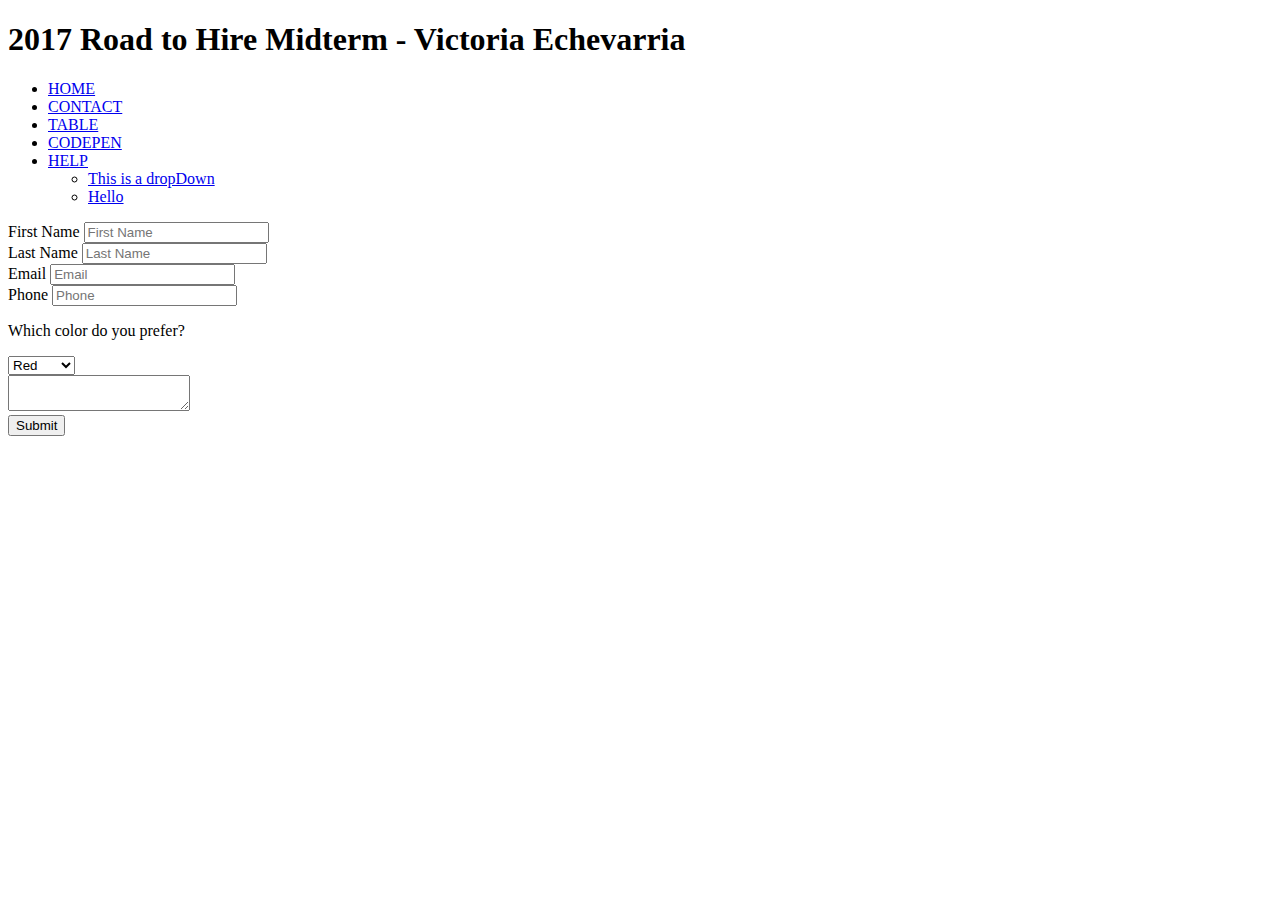
==== contact.html @ 6bbde472 "contact commit 1" ====
<!DOCTYPE html>
<html>
<head>
  <meta charset="utf-8">
  <meta name="viewport" content="width=device-width">
  <title>CONTACT</title>
  <link type="text/css" rel="stylesheet" href="lib/css/midterm.css">
  <link href="https://fonts.googleapis.com/css?family=Poiret+One" rel="stylesheet">

</head>
<body>
  <header>
    <h1>2017 Road to Hire Midterm - Victoria Echevarria</h1>
  </header>
    <nav>
      <ul class="all">
        <li>
          <a href="index.html" class="navbar">HOME</a>
        </li>
        <li>
          <a href="contact.html" class="navbar">CONTACT</a>
        </li>
        <li>
          <a href="table.html" class="navbar">TABLE</a>
        </li>
        <li>
          <a href="codepen.html" class="navbar">CODEPEN</a>
        </li>
        <li>
          <a href="#" class="help">HELP</a>
          <ul class="li">
            <li><a href="#">This is a dropDown</a></li>
            <li><a href="#">Hello</a></li>
      </ul>
    </li>
      </ul>
    </nav>
    <div class="all">
  <form method="#" action="#">
    <div>
      <!--  for and id must match. name = value.       -->

      <label for="fname">First Name</label>
      <input type="text" id="fname" class="field" name="fname" value="" placeholder="First Name">
    </div>
    <div>
      <label for="lname">Last Name</label>
      <input type="text" id="lname" class="field" name="lname" value="" placeholder="Last Name">
    </div>
    <div>
      <label for="email">Email</label>
      <input type="text" id="email" class="field" name="email" value="" placeholder="Email">
    </div>
    <div>
      <label for="phone">Phone</label>
      <input type="text" id="phone" class="field" name="phone" value="" placeholder="Phone">
    </div>
    <div>
      <p class="field">Which color do you prefer?</p>
      <select class="field">
        <option>Red</option>
        <option>Orange</option>
        <option>Yellow</option>
        <option>Green</option>
        <option>Blue</option>
        <option>Indigo</option>
        <option>Violet</option>
      </select>
    </div>
    <div>
      <textarea name="text" class="field">
      </textarea>
    </div>
    <div>
      <input class="submit" type="submit" value="Submit">
    </div>
    </div>
</body>
</html>
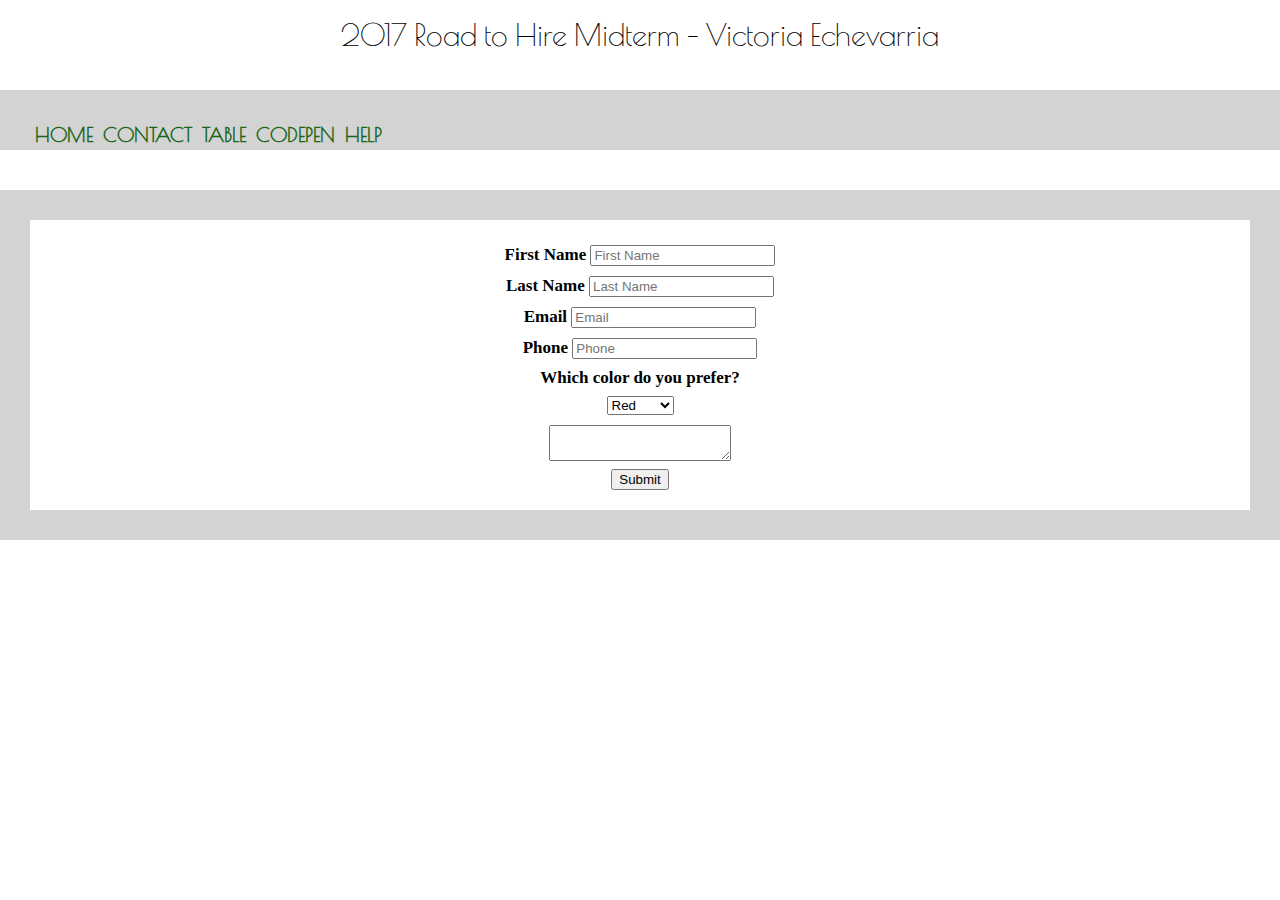
==== commit 78f7eeeb: "2nd commit" ====
--- a/contact.html
+++ b/contact.html
@@ -6,7 +6,7 @@
   <title>CONTACT</title>
   <link type="text/css" rel="stylesheet" href="lib/css/midterm.css">
   <link href="https://fonts.googleapis.com/css?family=Poiret+One" rel="stylesheet">
-
+  <script src="lib/js/midterm.js"></script>
 </head>
 <body>
   <header>
--- a/lib/css/midterm.css
+++ b/lib/css/midterm.css
@@ -0,0 +1,163 @@
+/* THIS IS A CSS REST*/
+/* http://meyerweb.com/eric/tools/css/reset/
+   v2.0 | 20110126
+   License: none (public domain)
+*/
+
+html, body, div, span, applet, object, iframe,
+h1, h2, h3, h4, h5, h6, p, blockquote, pre,
+a, abbr, acronym, address, big, cite, code,
+del, dfn, em, img, ins, kbd, q, s, samp,
+small, strike, strong, sub, sup, tt, var,
+b, u, i, center,
+dl, dt, dd, ol, ul, li,
+fieldset, form, label, legend,
+table, caption, tbody, tfoot, thead, tr, th, td,
+article, aside, canvas, details, embed,
+figure, figcaption, footer, header, hgroup,
+menu, nav, output, ruby, section, summary,
+time, mark, audio, video {
+	margin: 0;
+	padding: 0;
+	border: 0;
+	font-size: 100%;
+	font: inherit;
+	vertical-align: baseline;
+}
+/* HTML5 display-role reset for older browsers */
+article, aside, details, figcaption, figure,
+footer, header, hgroup, menu, nav, section {
+	display: block;
+}
+body {
+	line-height: 1;
+}
+ol, ul {
+	list-style: none;
+}
+blockquote, q {
+	quotes: none;
+}
+blockquote:before, blockquote:after,
+q:before, q:after {
+	content: '';
+	content: none;
+}
+table {
+	border-collapse: collapse;
+	border-spacing: 0;
+}
+/*---------------NAV BAR-------------------*/
+
+
+.all {
+  list-style-type: none;
+  border: 30px solid lightgrey;
+  text-align: left;
+  font-weight: bold;
+  font-size: 17px;
+  margin: 40px 0px;
+}
+
+li {
+  float: left;
+  padding: 5px 5px;
+}
+
+.help {
+  position: relative;
+}
+
+.li {
+  display:none;
+  position: absolute;
+  left:0;
+  list-style: none;
+}
+.li li {
+  float: none;
+}
+
+.help:hover .li a {
+  display: block;
+  padding: 10px 10px;
+  color: black;
+  padding: 15px 20px;
+}
+
+header {
+  text-align: center;
+  margin-top: 20px;
+  font-size: 30px;
+  font-family: 'Poiret One', cursive;
+}
+
+ul a {
+  color: #196619;
+  font-size: 20px;
+  text-decoration: none;
+  font-family: 'Poiret One', cursive;
+}
+
+/*--------------------------CONTACT PAGE------------------------------------------*/
+
+form {
+  padding-top: 20px;
+  padding-bottom: 20px;
+  text-align: center;
+}
+
+.field {
+  margin: 5px 0px;
+}
+
+.r2hImage {
+  background-image: url("img/r2hImage.png")
+}
+
+
+/*--------------------------------TABLE PAGE---------------------------------------*/
+
+table {
+  text-align: center;
+  margin: 50px;
+}
+
+th {
+  font-size: 25px;
+  font-family: 'Quicksand', sans-serif;
+  color: #196619;
+}
+
+td {
+  text-align: right;
+  padding: 5px 10px;
+}
+
+/*-------------------------CODEPEN PAGE---------------------------------------*/
+
+#codepen {
+  font-weight: bold;
+  text-align: center;
+  color: #196619;
+  font-size: 25px;
+  font-family: 'Quicksand', sans-serif;
+}
+
+#pen {
+  text-align: center;
+}
+
+h2 {
+  margin-top: 20px;
+  font-weight: bold;
+}
+
+h2 a {
+  font-size: 18px;
+  color: #196619;
+}
+
+.codeP {
+  padding-top: 5px;
+}
